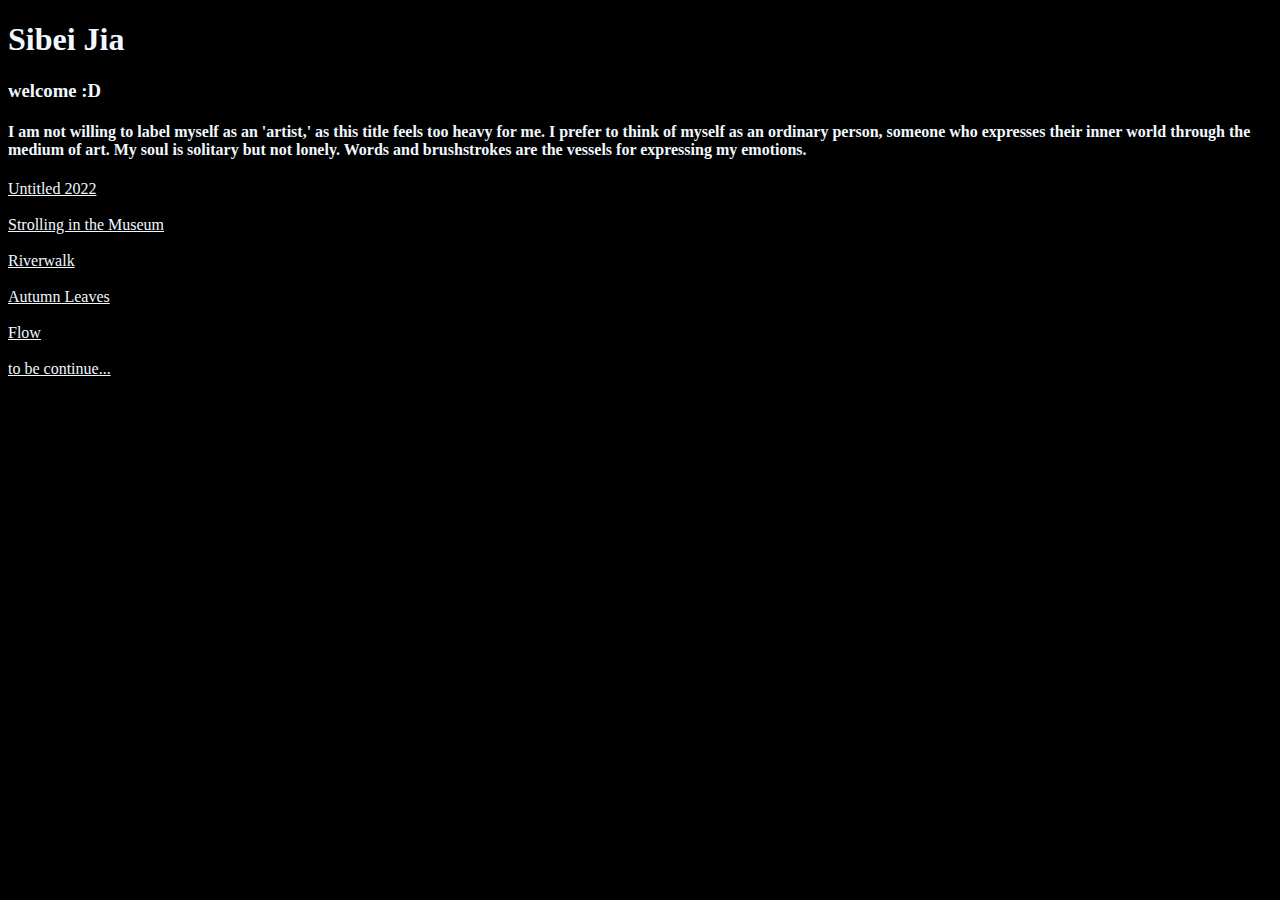
==== filepath/index.html @ e0b8d0c4 "111" ====
<!DOCTYPE html>
<html lang="en">
<head>
    <meta charset="UTF-8">
    <meta name="viewport" content="width=device-width, initial-scale=1.0">
    <link rel="stylesheet" href="style.css">
    <title>Document</title>
</head>
<body>
    <h1>Sibei Jia</h1>
    <h3>welcome :D</h3>
    <h4>I am not willing to label myself as an 'artist,' as this title feels too heavy for me. I prefer to think of myself as an ordinary person, someone who expresses their inner world through the medium of art. My soul is solitary but not lonely. Words and brushstrokes are the vessels for expressing my emotions.</h4>

    <div class="container">
        <div class="left">
            <nav>
                <a href="work1.html">Untitled 2022</a>
                <br>
                <br>
                <a href="work2.html">Strolling in the Museum</a>
                <br>
                <br>
                <a href="work3.html">Riverwalk</a>
                <br>
                <br>
                <a href="work4.html">Autumn Leaves</a>
                <br>
                <br>
                <a href="work5.html">Flow</a>
                <br>
                <br>
                <a href="">to be continue...</a>
            </nav>
        </div>
        <div class="right">
            <img src="" alt="">
            <img src="" alt="">
        </div>
    </div>
</body>
</html>
---- filepath/style.css ----
* {
    background-color: black;
    color: aliceblue;
}

.container {
    display: flex;
}

.work1 {
    max-width: 100%;
    display: flex;
}

.work2 {
    max-width: 55%;
    display: flex;
    margin-left: auto;
    margin-right: auto;
}

.work3 {
    max-width: 75%;
    display: flex;
    margin-left: auto;
    margin-right: auto;
}

.work4 {
    max-width: 80%;
    display: flex;
    margin-left: auto;
    margin-right: auto;
}
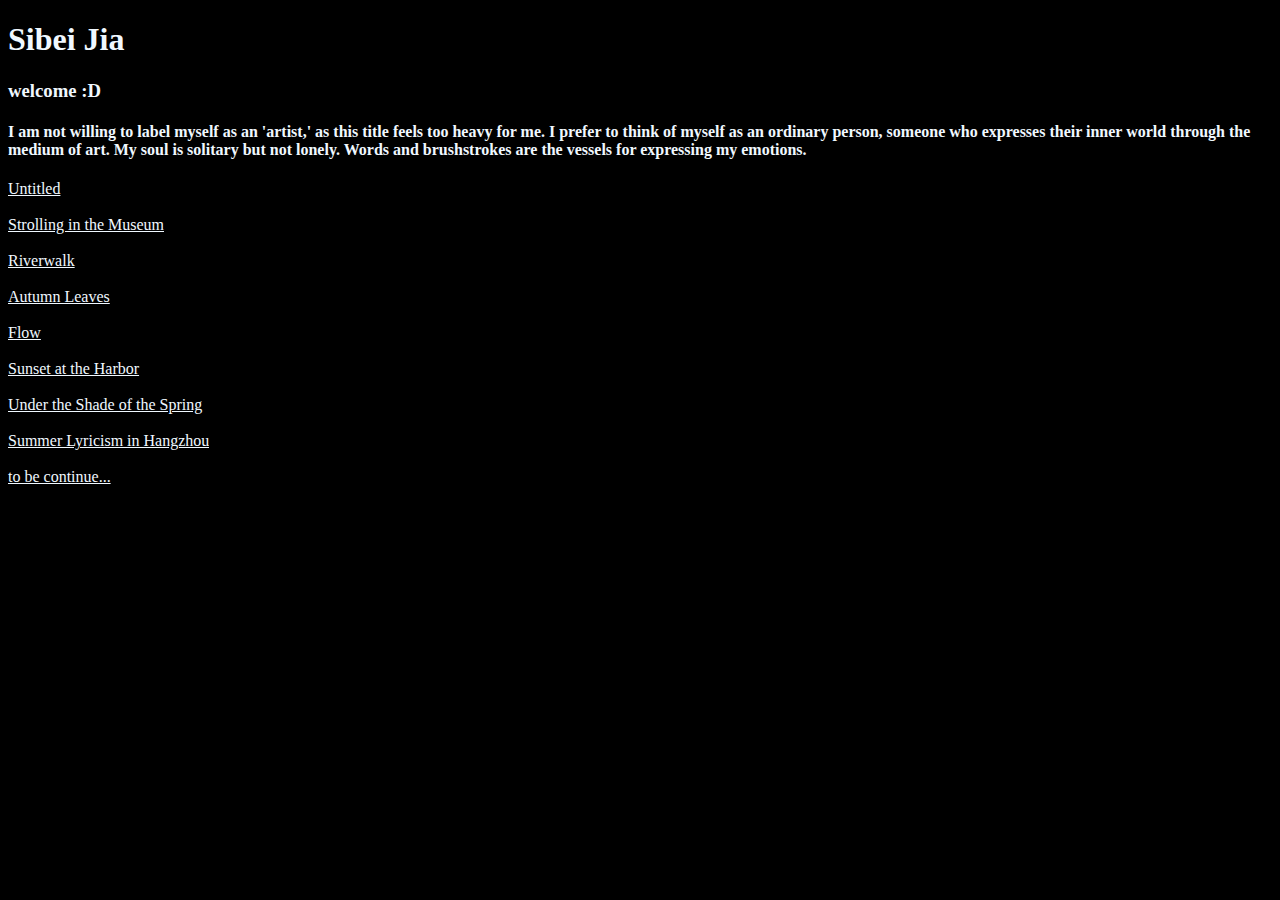
==== commit 2e7b371f: "m" ====
--- a/filepath/index.html
+++ b/filepath/index.html
@@ -14,7 +14,7 @@
     <div class="container">
         <div class="left">
             <nav>
-                <a href="work1.html">Untitled 2022</a>
+                <a href="work1.html">Untitled</a>
                 <br>
                 <br>
                 <a href="work2.html">Strolling in the Museum</a>
@@ -29,6 +29,15 @@
                 <a href="work5.html">Flow</a>
                 <br>
                 <br>
+                <a href="work6.html">Sunset at the Harbor</a>
+                <br>
+                <br>
+                <a href="work7.html">Under the Shade of the Spring</a>
+                <br>
+                <br>
+                <a href="work8.html">Summer Lyricism in Hangzhou</a>
+                <br>
+                <br>
                 <a href="">to be continue...</a>
             </nav>
         </div>
